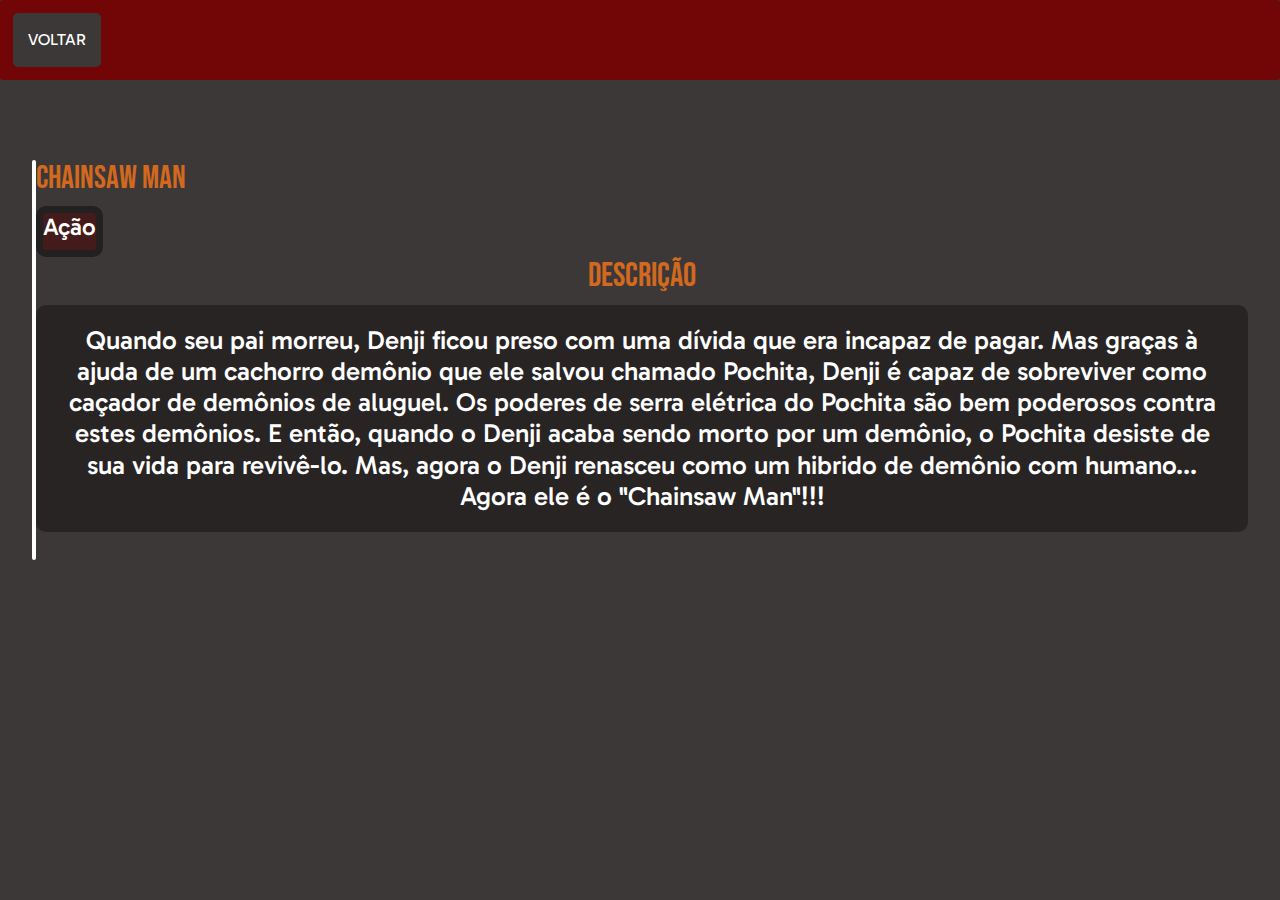
==== anime.html @ bfd9833a "alterado o anime.html" ====
<!DOCTYPE html>
<html lang="pt-br">
<head>
    <meta charset="UTF-8">
    <meta name="viewport" content="width=device-width, initial-scale=1.0">
    <link rel="stylesheet" href="stylle.css">
    <link href="https://cdn.jsdelivr.net/npm/bootstrap@5.3.2/dist/css/bootstrap.min.css" rel="stylesheet">
    <script src="https://cdn.jsdelivr.net/npm/bootstrap@5.3.2/dist/js/bootstrap.bundle.min.js"></script>
    <link rel="stylesheet" href="style.css">
    <link rel="shortcut icon" href="/img/MangaL.png" type="image/x-icon">
    <title>Manga</title>
</head>
<body>

    <div class="nav">
        <div class="menu">
          <a href="" id="voltar">VOLTAR</a>
      </div>
    </div>

    <section class="informacoes">
        <img class="img" src="/img/Chainsaw.jpg" alt="">

        <div>
            <h2 class="titulo">
                Chainsaw Man
            </h2>
        </div>
        
        <div class="categoria">
        <h4>
            Ação
        </h4>
        </div>
        
        <div class="divDescricao">
            <div>
            <h2 class="descricao1">
                Descrição
            </h2>
        </div>
        </div>

        <h3 class="descricao">Quando seu pai morreu, Denji ficou preso com uma dívida que era incapaz de pagar. 
            Mas graças à ajuda de um cachorro demônio que ele salvou chamado Pochita, Denji é capaz de sobreviver como caçador de demônios de aluguel.
             Os poderes de serra elétrica do Pochita são bem poderosos contra estes demônios. E então, quando o Denji acaba sendo morto por um demônio, o Pochita desiste de sua vida para revivê-lo. 
             Mas, agora o Denji renasceu como um hibrido de demônio com humano... Agora ele é o "Chainsaw Man"!!!
        </h3>

        
        
        
</section>
      

      
</body>
</html>
---- stylle.css ----
@import url('https://fonts.googleapis.com/css2?family=Gabarito&display=swap');
@import url('https://fonts.googleapis.com/css2?family=Edu+TAS+Beginner:wght@500&display=swap');
@import url('https://fonts.googleapis.com/css2?family=Bebas+Neue&family=Edu+TAS+Beginner:wght@500&display=swap');

*{
    font-family: 'Gabarito', sans-serif;
    color: white;
}

body{
    background-color: #353131;


 }

.nav{
    display: flex;
    justify-content: space-between;
    background-color: #720606;
    height: 80px;
    border: solid #720606;
    border-radius: 3px;
}


.menu{
    margin-left:10px;
    display: flex;
    justify-content: center;
    align-items: center;
    margin: 0;
}

#voltar{
    color: white;
    border: 2px solid #3C3838;
    border-radius: 5px;
    background-color: #3C3838;
    padding: 13px;
    margin-left: 10px;
    text-decoration: none;
}


.informacoes {

    padding-top: 5rem;
    width: 95%;
    margin: 0 auto;
}

.img {
    float: left; 
    border-radius: 10px;
    border: 2px solid white;
    height: 400px;
    
}

.descricao {
    /* preferencia de fonte */
    /*font-family: 'Edu TAS Beginner', cursive;*/
   
    display: flex;

    text-align: center;
    background-color: rgba(31, 29, 29, 0.7);
    padding: 20px;
    border-radius: 10px;
    font-size: 26px;
}

.categoria{
    background-color: #441b1b;
    display: inline-block;
    border: 7px solid rgb(34, 32, 32) ;
    border-radius: 10px;
}

.titulo{
    font-family: 'Bebas Neue', sans-serif;
    color: chocolate;
}

.descricao1{
    display: inline-block;
    font-size: 33px;
    color: chocolate;
    text-align: center;
    font-family: 'Bebas Neue', sans-serif;
}

.divDescricao{
    display: flex;
    align-items: center;
    justify-content: center;
}
---- style.css ----
@import url('https://fonts.googleapis.com/css2?family=Gabarito&display=swap');
@import url('https://fonts.googleapis.com/css2?family=Bebas+Neue&family=Edu+TAS+Beginner:wght@500&display=swap');
@import url('https://fonts.googleapis.com/css2?family=Bebas+Neue&family=Edu+TAS+Beginner:wght@500&display=swap');
*{
    font-family: 'Gabarito', sans-serif;
}

.nav{
    display: flex;
    justify-content: space-between;
    background-color: #720606;
    height: 80px;
    border-radius: 3px;
}

#formulario{
    margin-left: 10px ;
    display: flex;
    align-items: center;
    margin: 0;



}
#formulario input{
    border-radius: 25px;
    margin-right: 25px;

    
}
.caixa{
    width: 200px;
}


.menu{
    margin-left:10px;
    display: flex;
    justify-content: center;
    align-items: center;
    margin: 0;
}

#caixa{
    color: rgb(255, 255, 255);
    text-decoration: none;
    margin-left: 10px;
    border: 2px solid #353131;
    background-color: #353131;
    border-radius: 5px;
    padding: 13px ;
    
}

.links{
    display: flex;
    justify-content: center;
    align-items: center;
    margin: 0;

}

#indicadores{
    margin-bottom:551px;
    
}


.links a{
    background-color: #353131;
    border-radius: 15px;
    margin: 20px;
    text-decoration: none;
    color: rgb(255, 255, 255);
    padding: 10px ;
    margin-left: 80px;
    padding: 10px 65px 10px 65px;
}


.card-img-top{
    width: 200px;
    height: 300px;
}

body{
   background-color: #3C3838;
}

.barra-em-branco{
    height: 100px;
    align-items: center;
    background: #afa8a8;
    border-radius: 10px;
    display: flex;
    justify-content: center;
    margin: 30px 300px 30px 300px;
    
}

.typeslist{

    padding-top: 17px;

}

.typeslist li {
    display: inline;
    text-decoration: none;
    list-style: none;
 }

 .typeslist li a{
    text-decoration: none;
    color: #ffff;
    border: 2px solid #720606;
    background-color: #720606;
    border-radius: 15px;
    margin: 20px;
    padding: 10px 80px 10px 80px;
 }

 .quadradoCinza{
    height: 400px;
    align-items: center;
    background: #4F4848;
    border-radius: 10px 10px 10px 10px;
    display: flex;
    justify-content: space-around;

 }

.cardAnime figcaption{
    text-align: center;
    border: 2px solid;
    border-radius: 10px;
    border-color: #b09b9b;
    background-color: #b09b9b;
    color: rgb(0, 0, 0);
cursor: pointer;
}

.borda :hover{
    border: 2px solid rgb(0, 0, 0);
    border-radius: 5px;
    cursor: pointer
}

.cardAnime figcaption:hover{
    
    text-align: center;
    border: 2px solid;
    border-radius: 10px;
    border-color: #6e4848;
    background-color: #6e4848;
    color: rgb(0, 0, 0);
    cursor: pointer;
    padding: 2px;

}

.cardAnime{

}
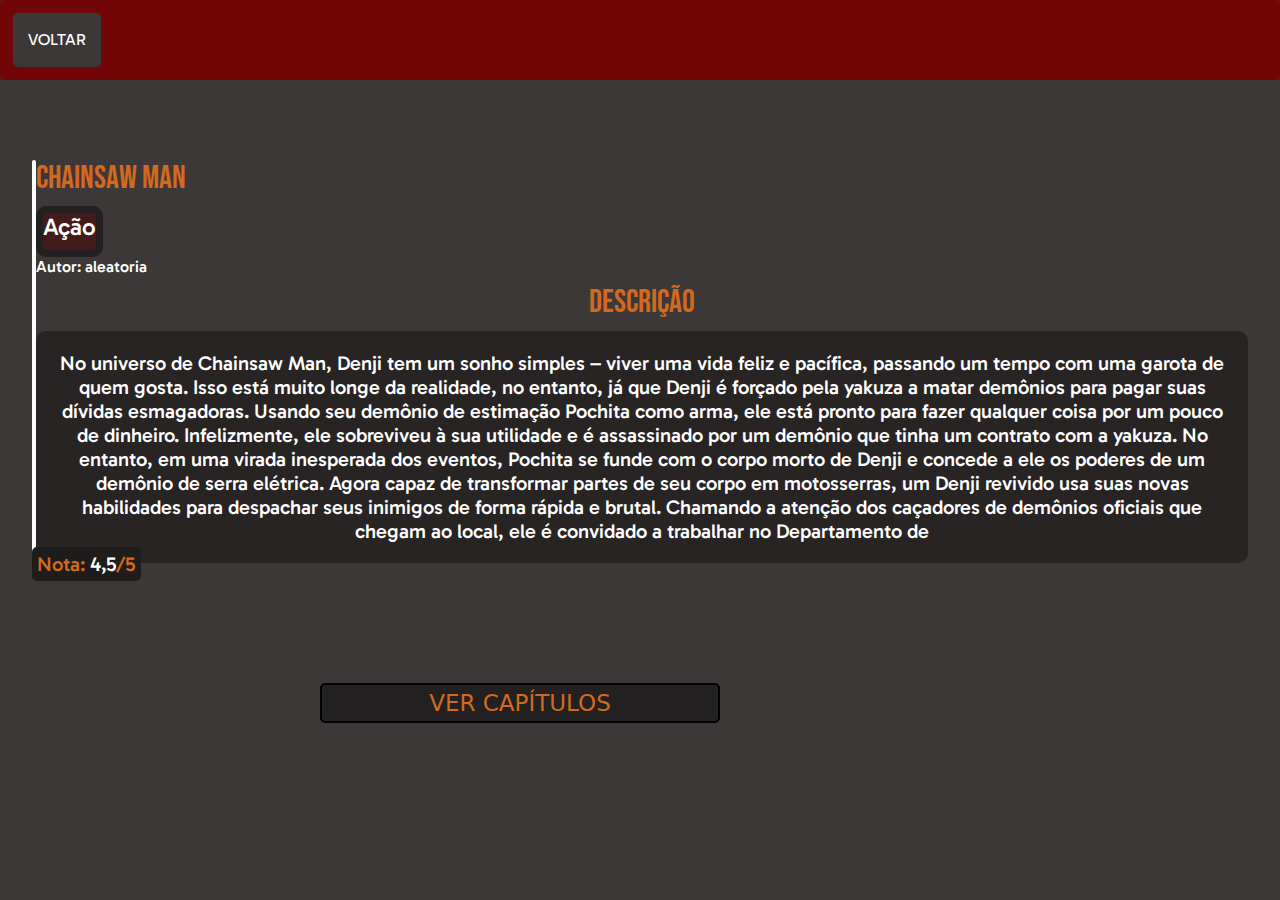
==== commit ac5b18b7: "backend" ====
--- a/anime.html
+++ b/anime.html
@@ -14,13 +14,23 @@
 
     <div class="nav">
         <div class="menu">
-          <a href="" id="voltar">VOLTAR</a>
+          <a href="/MangaLivre/" id="voltar">VOLTAR</a>
       </div>
     </div>
 
     <section class="informacoes">
-        <img class="img" src="/img/Chainsaw.jpg" alt="">
 
+
+
+
+
+
+        <div class="imgAva">
+            <img class="img" src="/img/Chainsaw.jpg" alt="">
+            <h5 class="nota" >Nota: <span id="nota">4,5</span>/5</h5>
+     
+        </div>
+  
         <div>
             <h2 class="titulo">
                 Chainsaw Man
@@ -32,27 +42,38 @@
             Ação
         </h4>
         </div>
-        
+        <div>
+            <h6>Autor: <span id="autor">aleatoria</span></h6>
+        </div>
+
         <div class="divDescricao">
             <div>
             <h2 class="descricao1">
                 Descrição
             </h2>
+
+
         </div>
         </div>
 
-        <h3 class="descricao">Quando seu pai morreu, Denji ficou preso com uma dívida que era incapaz de pagar. 
-            Mas graças à ajuda de um cachorro demônio que ele salvou chamado Pochita, Denji é capaz de sobreviver como caçador de demônios de aluguel.
-             Os poderes de serra elétrica do Pochita são bem poderosos contra estes demônios. E então, quando o Denji acaba sendo morto por um demônio, o Pochita desiste de sua vida para revivê-lo. 
-             Mas, agora o Denji renasceu como um hibrido de demônio com humano... Agora ele é o "Chainsaw Man"!!!
+        <h3 class="descricao">No universo de Chainsaw Man, Denji tem um sonho simples – viver uma vida feliz e pacífica, passando um tempo com uma garota de quem gosta. Isso está muito longe da realidade, no entanto, já que Denji é forçado pela yakuza a matar demônios para pagar suas dívidas esmagadoras.
+             Usando seu demônio de estimação Pochita como arma, ele está pronto para fazer qualquer coisa por um pouco de dinheiro.
+            Infelizmente, ele sobreviveu à sua utilidade e é assassinado por um demônio que tinha um contrato com a yakuza. 
+            No entanto, em uma virada inesperada dos eventos, Pochita se funde com o corpo morto de Denji e concede a ele os poderes de um demônio de serra elétrica. Agora capaz de transformar partes de seu corpo em motosserras, 
+            um Denji revivido usa suas novas habilidades para despachar seus inimigos de forma rápida e brutal.
+            Chamando a atenção dos caçadores de demônios oficiais que chegam ao local, ele é convidado a trabalhar no Departamento de
+       
         </h3>
+
 
         
         
         
 </section>
-      
+      <button id="bb">VER CAPÍTULOS</button>
 
-      
+<script src="anime.js"></script>
 </body>
-</html>+</html>
+
+
--- a/stylle.css
+++ b/stylle.css
@@ -67,7 +67,7 @@
     background-color: rgba(31, 29, 29, 0.7);
     padding: 20px;
     border-radius: 10px;
-    font-size: 26px;
+    font-size: 20px;
 }
 
 .categoria{
@@ -84,7 +84,6 @@
 
 .descricao1{
     display: inline-block;
-    font-size: 33px;
     color: chocolate;
     text-align: center;
     font-family: 'Bebas Neue', sans-serif;
@@ -95,3 +94,28 @@
     align-items: center;
     justify-content: center;
 }
+.imgAva{
+    position: relative;
+}
+
+.nota{
+    position: absolute;
+    background-color: #1f1c1c;
+    border: 5px solid #1f1c1c;
+    border-radius: 5px;
+    color: chocolate;
+    text-align: center;
+    top:43vh;
+}
+
+#bb{
+    position: relative;
+    color: chocolate;
+    background-color: rgb(34, 32, 32);
+    border: 2px solid black ;
+    border-radius: 5px;
+    left: 20rem;
+    top: 7rem;
+    width: 400px;
+    font-size: 23px;
+}--- a/style.css
+++ b/style.css
@@ -137,7 +137,9 @@
     border-color: #b09b9b;
     background-color: #b09b9b;
     color: rgb(0, 0, 0);
-cursor: pointer;
+    cursor: pointer;
+    font-family: 'Bebas Neue', sans-serif;
+    font-size: 20px;
 }
 
 .borda :hover{
@@ -159,8 +161,5 @@
 
 }
 
-.cardAnime{
-
-}
 
 
